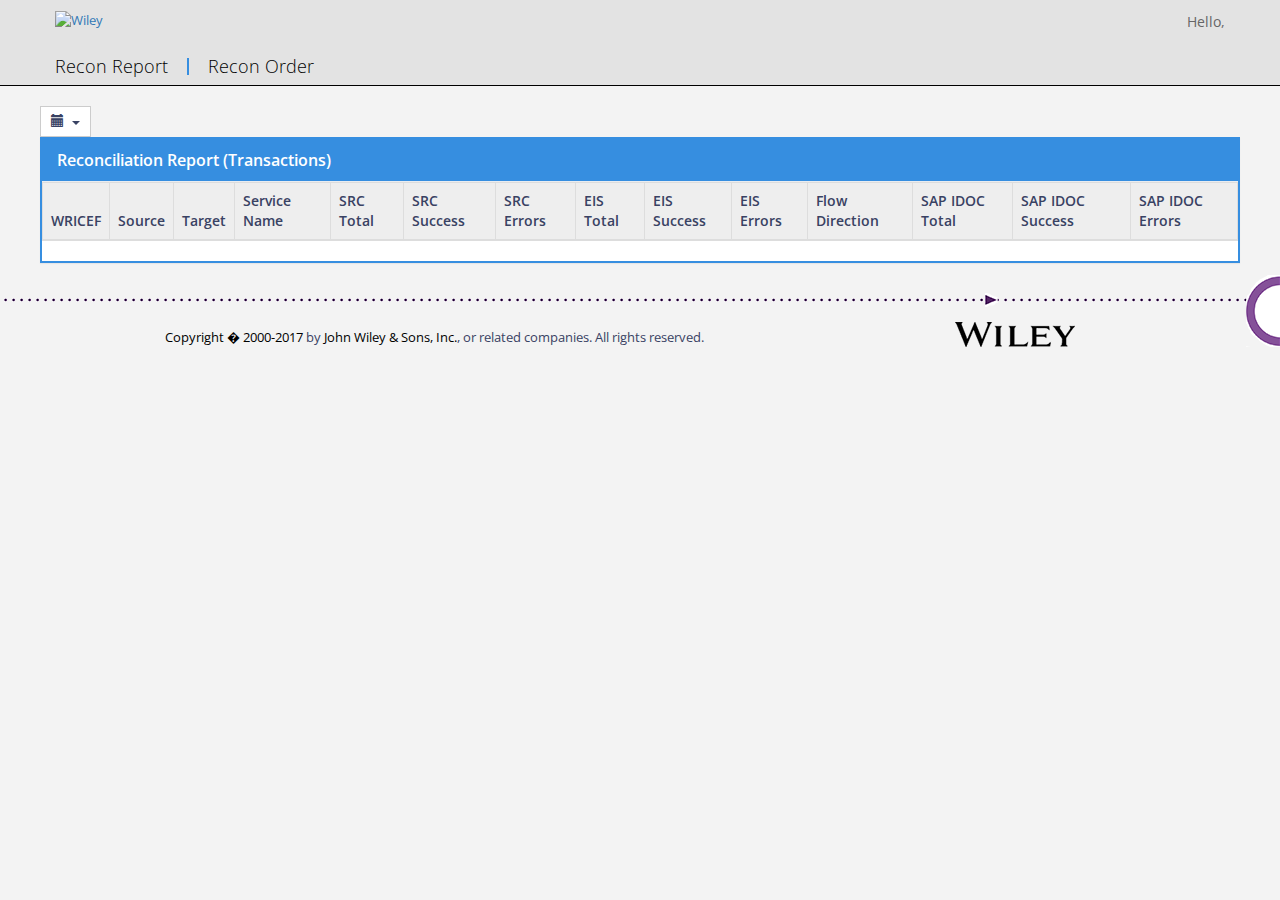
==== src/main/resources/public/index.html @ b25d6c12 "Test" ====
<!DOCTYPE html>
<html>

<head>
<meta http-equiv="Content-Type" content="text/html; charset=utf-8">
<title>Reconciliation Report</title>
<link rel="stylesheet" type="text/css"
	href="https://maxcdn.bootstrapcdn.com/bootstrap/3.3.7/css/bootstrap.min.css">
<link rel="stylesheet" type="text/css"
	href="https://cdn.datatables.net/1.10.13/css/dataTables.bootstrap4.min.css" />
<link rel="stylesheet" href="css/styles.css">
<link rel="stylesheet" href="css/style-finished.css">
<link rel="stylesheet" href="css/wiley.css">

<script
	src="https://ajax.googleapis.com/ajax/libs/jquery/3.1.1/jquery.min.js"></script>
<script src="https://code.jquery.com/ui/1.12.1/jquery-ui.js"></script>
<!--
        Might need to Uncomment it, when bootstrap plugins are being used -->
<script type="text/javascript"
	src="https://maxcdn.bootstrapcdn.com/bootstrap/3.3.7/js/bootstrap.min.js"></script>
<script type="text/javascript" charset="utf8"
	src="https://cdn.datatables.net/1.10.12/js/jquery.dataTables.min.js"></script>
<script type="text/javascript"
	src="https://cdn.datatables.net/1.10.13/js/dataTables.bootstrap4.min.js"></script>

<!-- Scripts to download table as excel -->
<script type="text/javascript" charset="utf8"
	src="https://cdn.datatables.net/buttons/1.2.4/js/dataTables.buttons.min.js"></script>
<script type="text/javascript"
	src="https://cdn.datatables.net/buttons/1.2.4/js/buttons.html5.js"></script>
<script type="text/javascript"
	src="https://cdnjs.cloudflare.com/ajax/libs/jszip/2.5.0/jszip.min.js"></script>
<!--  To show ellipsis on datatable when text content is beyond the cell -->
<script type="text/javascript"
	src="https://cdn.datatables.net/plug-ins/1.10.13/dataRender/ellipsis.js"></script>

<!-- DateRange Picker -->
	<script type="text/javascript" src="//cdn.jsdelivr.net/momentjs/latest/moment.min.js"></script>
	<script type="text/javascript" src="//cdn.jsdelivr.net/bootstrap.daterangepicker/2/daterangepicker.js"></script>
	<link rel="stylesheet" type="text/css" href="//cdn.jsdelivr.net/bootstrap.daterangepicker/2/daterangepicker.css" />
</head>
<body>

	<div id="header"></div>
	<div class="container svcContainer">
		<div class="row">
			<div id="reportrange" class="pull-left" style="background: #fff; cursor: pointer; padding: 5px 10px; border: 1px solid #ccc;">
				<i class="glyphicon glyphicon-calendar fa fa-calendar"></i>&nbsp;
				<span></span> <b class="caret"></b>
			</div>
		</div>
		<div class="row">
			<div class="panel svcPanel">
				<div class="panel-body svcPanel-body">

					<header id="serviceTableHeader"
						class="panel-heading svcPanel-heading">
						<strong>Reconciliation Report (Transactions)</strong>
					</header>

					<table id="serviceTable"
						class=" display table table-bordered table-striped  table-hover dataTable">
						<thead>
							<tr>
								<th>WRICEF</th>
								<th>Source</th>
								<th>Target</th>
								<th>Service Name</th>
								<th>SRC Total</th>
								<th>SRC Success</th>
								<th>SRC Errors</th>
								<th>EIS Total</th>
								<th>EIS Success</th>
								<th>EIS Errors</th>
								<th>Flow Direction</th>
								<th>SAP IDOC Total</th>
								<th>SAP IDOC Success</th>
								<th>SAP IDOC Errors</th>
							</tr>
							<tr id="filterrow" style="display: none;">
								<th></th>
								<th></th>
								<th></th>
								<th></th>
								<th></th>
								<th></th>
								<th></th>
								<th></th>
								<th></th>
								<th></th>
								<th></th>
								<th></th>
								<th></th>
								<th></th>
							</tr>
						</thead>
					</table>
				</div>
			</div>
		</div>
	</div>
	<div id="footer"></div>
	<a class="cd-top" href="#0">Top</a>
	<div class="modal">
		<!-- Place at bottom of page -->
	</div>
	<script type="text/javascript" charset="utf8" src="js/common.js"></script>
	<script type="text/javascript" charset="utf8" src="js/app.js"></script>
</body>
</html>
---- src/main/resources/public/css/styles.css ----
@import url('//fonts.googleapis.com/css?family=Open+Sans:300,400,400italic,600,600italic,700,700italic');

body {
    color: #394263;
    font-size: 13px;
    padding: 0px !important;
    margin: 0px !important;
    text-rendering: optimizeLegibility;
    background: rgba( 239,239,239,0.78 );
    font-family: "Open Sans", "Helvetica Neue", Helvetica, Arial, sans-serif;
}

:focus {
    outline: 0!important
}

b,
label,
strong {
    font-weight: 600
}

/**
CSS Styles for Scrolling the Page Up when it reaches bottom.
*/
.cd-top {
  display: inline-block;
  height: 40px;
  width: 40px;
  position: fixed;
  bottom: 40px;
  right: 10px;
  box-shadow: 0 0 10px rgba(0, 0, 0, 0.05);
  /* image replacement properties */
  overflow: hidden;
  text-indent: 100%;
  white-space: nowrap;
  background: rgba(0, 148, 153, 0.8) url(../img/cd-top-arrow.svg) no-repeat center 50%;
  visibility: hidden;
  opacity: 0;
  -webkit-transition: opacity .3s 0s, visibility 0s .3s;
  -moz-transition: opacity .3s 0s, visibility 0s .3s;
  transition: opacity .3s 0s, visibility 0s .3s;
}
.cd-top.cd-is-visible, .cd-top.cd-fade-out, .no-touch .cd-top:hover {
  -webkit-transition: opacity .3s 0s, visibility 0s 0s;
  -moz-transition: opacity .3s 0s, visibility 0s 0s;
  transition: opacity .3s 0s, visibility 0s 0s;
}
.cd-top.cd-is-visible {
  /* the button becomes visible */
  visibility: visible;
  opacity: 1;
}
.cd-top.cd-fade-out {
  /* if the user keeps scrolling down, the button is out of focus and becomes less visible */
  opacity: .5;
}
.no-touch .cd-top:hover {
  background-color: #009499;
  opacity: 1;
}
@media only screen and (min-width: 768px) {
  .cd-top {
    right: 20px;
    bottom: 20px;
  }
}
@media only screen and (min-width: 1024px) {
  .cd-top {
    height: 40px;
    width: 40px;
    right: 30px;
    bottom: 30px;
  }
}

/*
Don't show the default search filter of datatable
*/
.dataTables_filter{
  display: none;
}

#serviceTableHeader a.btn:HOVER{
  color:rgb(57, 66, 99);
}

.table thead>tr>th {
    font-size: 14px;
    font-weight: 600;
    background-color: rgb(238, 238, 238) ;
}


.panel-heading {
    border-bottom: 1px solid #eaedf1;
    background: #f9fafc;
    font-size: 16px;
    font-weight: 600;
    color:rgb(57, 66, 99);    
}

.panel-heading .svcBtn{
  position: relative;
  top:-6px;
  margin-right: 10px;
}

div.dataTables_wrapper div.dataTables_length select {
    /*width: 60px;*/
    width: auto;
    display: inline-block;
    border-radius: 3px;
    color:rgb(57, 66, 99);
    font-weight: 600;
    height: 34px;
}

.form-control {
    font-size: 13px;
    padding: 6px 8px;
    margin: 1px 0;
    color: #394263;
    border-color: #dbe1e8;
}

.form-control, .gallery a img, .gallery img, .gallery-image img, a[data-toggle=lightbox-image] img {
    max-width: 100%;
}

#wileyImg{
  margin-bottom: 20px;
}

#filterrow div.rounded {
  /*border: 1px solid #ccc;*/
  border-radius: 4px;
  padding: 2px;
}

#filterrow th{
  padding: 0px;
  border:none;
}

#filterrow input{
  border:  none;
  background: #FFF;
  font-weight: normal;
  padding-left: 6px;
  padding-right: 6px;
}

.svcPanel{
  border-radius: 0px;
  border: 2px solid #368ee0;
}
.svcPanel-body{
  padding: 0px;
  /*padding: 8px 15px 15px;*/
}



.pagination>li>a,
.pagination>li>span {
    color: #65a8e7;
    margin-left: 5px;
    margin-right: 5px;
    border: none!important;
    border-radius: 25px!important
}

.pagination>.active>a,
.pagination>.active>a:focus,
.pagination>.active>a:hover,
.pagination>.active>span,
.pagination>.active>span:focus,
.pagination>.active>span:hover {
    background-color: #65a8e7
}

.pager>li>a,
.pager>li>span {
    border-color: #eaedf1
}

.pager>li>a:hover,
.pagination>li>a:hover {
    background-color: #65a8e7;
    border-color: #65a8e7;
    color: #fff
}

.pagination .next i, .pagination .previous i{
  font-weight: bold;
}

.pagination>li>a, .pagination>li>span {
    padding: 5px 10px;
    font-size: 12px;
    line-height: 1.5;
}
/*
.dataTables_wrapper .row {
    margin: 0px;
}


.dataTables_wrapper>div {
    background-color: #fff;
    padding: 8px 0 5px;
    width: auto;
    border: 1px solid #eaedf1;
    border-top-width: 0;
}
*/
#serviceTable_length{
  width: auto;
  display: inline-block;
  border-radius: 3px;
  padding: 0px 6px;
  color: rgb(57, 66, 99);
  font-size: 12px;
  font-weight: 600;
  height: 22px;
}

#serviceTable_length:focus {
    border-color: #66afe9;
    box-shadow: inset 0 1px 1px rgba(0,0,0,.075), 0 0 8px rgba(102,175,233,.6);
}

#serviceTable_wrapper{
  background-color: #fff;
}

#serviceTable_wrapper div.row:last-child{
  /* background-color: #f9fafc; */
  background-color: #edf3f8;
  padding: 4px 0px 1px 0px;
  margin: 0px;
}

th.appliedFilter{
  font-style: italic;
  color:#1f76c7;
}


/**
styles for service-details.html
*/

#serviceDetails .form-control[disabled],#serviceDetails  .form-control[readonly],#serviceDetails  fieldset[disabled] .form-control{
  background-color: #fff;
}

#serviceDetails textarea {
  padding: 6px 12px;
  resize: none;
}
#serviceDetails span.form-control {
  border:none;
  box-shadow: none;
  background-color: inherit;
}

#serviceDetails div.svc-txtArea{
  padding: 6px 12px 12px 12px;
}
#serviceDetails legend{
  /*background-color: #d3e6f8;*/
  cursor: pointer;
  border-radius: 2px;
}

#serviceDetails legend[data-toggle="collapse"]:after
{
  font-family: 'Glyphicons Halflings';
  content: "\e259";
  float: right;
  color:rgb(57, 66, 99);
  padding-right: 6px;
}

#serviceDetails legend[data-toggle="collapse"].collapsed:after
{
  content: "\e258";
}

#flowDiagram{
  margin: 10px 0px 0px 8px;
}

.svcPanel-heading{
  background-color: #368ee0;
  color: white;
  border-radius:0px;
}

.svcBtn a{
  color:white;
}

.dataTables_scroll{
  margin-top: -9px;
}

.svcContainer{
	padding-left:0px;
	padding-right:0px;
}


/* Start by setting display:none to make this hidden.
   Then we position it in relation to the viewport window
   with position:fixed. Width, height, top and left speak
   for themselves. Background we set to 80% white with
   our animation centered, and no-repeating */
.modal {
    display:    none;
    position:   fixed;
    z-index:    1000;
    top:        0;
    left:       0;
    height:     100%;
    width:      100%;
    background: rgba( 255, 255, 255, .8 ) 
                url('../img/loading.gif') 
                50% 50% 
                no-repeat;
}
/* When the body has the loading class, we turn
   the scrollbar off with overflow:hidden */
body.loading {
    overflow: hidden;   
}
/* Anytime the body has the loading class, our
   modal element will be visible */
body.loading .modal {
    display: block;
}

/**
Hiding the fileupload and opening it on click of Browse button.
*/

#fileupload {
    border: 0;
    position: absolute;
    cursor: pointer;
    top: -2px;
    right: -2px; 
    filter: progid:DXImageTransform.Microsoft.Alpha(Opacity=0);
    opacity: 0;
    font-size: 1000px; 
}

input[type="file"] {
    align-items: baseline;
    color: inherit;
    text-align: start;
}

input[type="hidden"], input[type="image"], input[type="file"] {
    -webkit-appearance: initial;
    background-color: initial;
    padding: initial;
    border: initial;
}

td.dt-center { text-align: center; }
td.dt-right { text-align: right; }

td.error-cell, td.warning-cell{
    text-decoration:underline;
    color:#FFF;
    width: 100%;
    height: 100%;
}

td.error-cell
{
    background-color:#ff3a33;
}
td.warning-cell
{
    background-color:#ff9933;
}

td.error-cell > a, td.warning-cell > a{
    display: block;
    height: 100%;
    width: 100%;
    color:#FFFFFF;
}

/**
Styles for Information Dialog
 */
.ui-widget-header{
    border:none;
}
.ui-dialog , .ui-dialog .ui-dialog-titlebar{
    background-color: #368ee0;
    color:white;
}
.ui-dialog .ui-dialog-buttonpane{
    margin-top: 0px;
    background-color: #edf3f8;
}
.ui-dialog .ui-dialog-content{
    background-color: #ffffff;
    padding: 12px 8px 12px 12px;
    overflow:hidden;
}

#fileupload_wrapper span{
    background-color: #368ee0;
    padding: .5em;
    border-radius: 3px;
    color: #ffffff;
}

#fileupload_wrapper input{
    background-color: #ffffff;
}

.ui-button{
    padding: .5em 1em;
}
#formMsg span{
    font-size: 15px;
}

#formMsg span:first-of-type{
    font-size: 28px;
    margin-right: 8px;
}
#formMsg span.glyphicon-warning-sign{
    color: #EE7E58;
}
#formMsg span.glyphicon-ok-circle{
    color:#75BC7F;
}

a.btn.buttons-excel{
    display:none;
}

.no-close .ui-dialog-titlebar-close {
    display: none;
}
---- src/main/resources/public/css/style-finished.css ----
/* START NAV MENU */
nav {
   /* width: 1260px;
    height: 35px;*/
    height: 24px;
    font-size: 11px;
    font-family: Verdana, Arial, Helvetica, sans-serif;
    font-weight: bold;
    text-align: left;
    padding-left: 1em;
   /* text-shadow: 1px 2px 1px #FFFFFF;*/
  /* background-color: #1E0359
   background-color: #0431B4;*/
   background-color:#D3E7F7;
   padding-top: 0px;
	padding-bottom: 6px;
	top: 7px;
    
       
   
   /* border-radius: 8px;*/
}
 
 
nav ul {
  height: auto;
    padding: 8px 0px;
    margin: 0px;
}
 
nav li {
display: inline;
padding: 20px;  }
 /*Changes */
nav a {
 text-decoration: none;
   /* color: #E5E4E2;*/
   color:#000000;
  /*  padding: 8px 8px 8px 8px;*/
  
}
 
nav ul li a:hover { 
 /* background: #617F8A;
 background:#C1ECFA */
 background: #FFFFFF
}
 
nav li:hover ul {
  display: block;
  position: absolute;
  height:30px;
}
 
nav li:hover li {
  float: none;
  font-size: 11px;
 
}
 
nav li:hover a { 
 /* background: #FFFFFF;*/ 
  background:#0431B4
  height:30px; /* Height of lower-level nav items is shorter than main level */
}
 
nav li:hover li a:hover { 
  background: #000000; 
}
 
nav ul li ul li a {
    text-align:left; /* Top-level items are centered, but nested list items are left-aligned */
}
 
/* END NAV MENU */





/* =============================================================================
   Non-semantic helper classes
   Please define your styles before this section.
   ========================================================================== */

/* For image replacement */
.ir { display: block; text-indent: -999em; overflow: hidden; background-repeat: no-repeat; text-align: left; direction: ltr; }
.ir br { display: none; }

/* Hide for both screenreaders and browsers:
   css-discuss.incutio.com/wiki/Screenreader_Visibility */
.hidden { display: none; visibility: hidden; }

/* Hide only visually, but have it available for screenreaders: by Jon Neal.
  www.webaim.org/techniques/css/invisiblecontent/  &  j.mp/visuallyhidden */
.visuallyhidden { border: 0; clip: rect(0 0 0 0); height: 1px; margin: -1px; overflow: hidden; padding: 0; position: absolute; width: 1px; }

/* Extends the .visuallyhidden class to allow the element to be focusable when navigated to via the keyboard: drupal.org/node/897638 */
.visuallyhidden.focusable:active, .visuallyhidden.focusable:focus { clip: auto; height: auto; margin: 0; overflow: visible; position: static; width: auto; }

/* Hide visually and from screenreaders, but maintain layout */
.invisible { visibility: hidden; }

/* Contain floats: nicolasgallagher.com/micro-clearfix-hack/ */ 
.clearfix:before, .clearfix:after { content: ""; display: table; }
.clearfix:after { clear: both; }
.clearfix { zoom: 1; }



/* =============================================================================
   PLACEHOLDER Media Queries for Responsive Design.
   These override the primary ('mobile first') styles
   Modify as content requires.
   ========================================================================== */

@media only screen and (min-width: 480px) {
  /* Style adjustments for viewports 480px and over go here */

}

@media only screen and (min-width: 768px) {
  /* Style adjustments for viewports 768px and over go here */

}


/* =============================================================================
   Print styles.
   Inlined to avoid required HTTP connection: www.phpied.com/delay-loading-your-print-css/
   ========================================================================== */
 
@media print {
  * { background: transparent !important; color: black !important; text-shadow: none !important; filter:none !important; -ms-filter: none !important; } /* Black prints faster: sanbeiji.com/archives/953 */
  a, a:visited { color: #444 !important; text-decoration: underline; }
  a[href]:after { content: " (" attr(href) ")"; }
  abbr[title]:after { content: " (" attr(title) ")"; }
  .ir a:after, a[href^="javascript:"]:after, a[href^="#"]:after { content: ""; }  /* Don't show links for images, or javascript/internal links */
  pre, blockquote { border: 1px solid #999; page-break-inside: avoid; }
  thead { display: table-header-group; } /* css-discuss.incutio.com/wiki/Printing_Tables */
  tr, img { page-break-inside: avoid; }
  img { max-width: 100% !important; }
  @page { margin: 0.5cm; }
  p, h2, h3 { orphans: 3; widows: 3; }
  h2, h3{ page-break-after: avoid; }
}

tr#header
{
border-width : 0px; 
background-color: #D3E7F7;
font-weight:bold;
white-space: nowrap;

}

tr#even
{
border-width : 0px; 
background-color: #46C646;
/*background-color: #087830;*/
/*background-color: #6A92B3*/
background-color:#D3E7F7;
}

tr#odd
{
border-width : 0px; 
background-color: #E1E100;
/*background-color: #f0e68c;*/
/*background-color:#93B7D5;*/
background-color:#FFFFFF
}

td p#para
{
 text-align: center; text-indent: 0px; padding: 0px 0px 0px 0px; margin: 0px 0px 0px 0px;
}

td p#techpara
{
text-align: justify; text-indent: 0px; padding: 0px 0px 0px 0px; margin: 0px 0px 0px 0px;
}

td span#techspan
{
  font-size: 10pt; font-family: 'Arial', 'Helvetica', sans-serif; font-style: normal; font-weight: normal; color: #FFFFFF; background-color: transparent; text-decoration: none;
}

td p#paraleft
{
text-align: left; text-indent: 0px; padding: 0px 0px 0px 0px; margin: 0px 0px 0px 0px;
}

td p span#span
{
font-size: 10pt; font-family: 'Arial', 'Helvetica', sans-serif; font-style: normal; font-weight: normal; color: #000000; background-color: transparent; text-decoration: none;
}

td p span#spanactive
{
font-size: 10pt; font-family: 'Arial', 'Helvetica', sans-serif; font-style: normal; font-weight: normal; color: #FF0000; background-color: transparent; text-decoration: none;
}

td p span#spaninactive
{
font-size: 10pt; font-family: 'Arial', 'Helvetica', sans-serif; font-style: normal; font-weight: normal; color: #5600AF; background-color: transparent; text-decoration: none;
}
.banner {
	/*position: absolute;
	height: 75px;*/
	height: .75em;
	background: url(../img/bg-banner.gif) repeat-x;
	text-align: center;
	width: 100%;
	display: block;
	padding-top: 0px;
	padding-bottom: 0px;
	top: 0px;
}
---- src/main/resources/public/css/wiley.css ----
#page {
    padding-top: 10px;
    width: auto;
    margin: 0;
    position: relative;
    background: #e3e3e3;
}

#topnav {
    border-bottom: 1px solid #000;
    position: relative;
    margin-bottom: 20px;
}

.topnav-inner-wrap {
    max-width: 1170px;
    margin: 0 auto;
    position: relative;
}

#topnav #wordmark {
    float: left;
}

#links-utility {
    width: inherit;
    margin-top: 0;
    margin-bottom: 10px;
    overflow: hidden;
}

.topnav-links {
    float: right;
    margin-top: 0;
    font-size: 14px;
}

.topnav-links li {
    list-style-type: none;
    float: left;
    position: relative;
    color: #666;
    padding-top: 2px;
}

.topnav-links__list-country {
    margin-left: 7px;
}

.topnav-links__list-country a {
    padding-left: 5px;
}

.topnav-links__list-account {
    margin-left: 30px;
}

.topnav-links__list-cart {
    margin-left: 44px;
    margin-right: 24px;
}

.topnav-links li a,
.topnav-links li a:hover {
    line-height: 28px;
    color: #888;
}

.topnav-links__account,
.topnav-links__cart {
    padding-right: 10px;
    position: relative;
}

#links-site {
    clear: both;
    padding-top: 6px;
    padding-bottom: 10px;
    width: 970px;
    overflow: hidden;
    /*margin-top: 10px;*/
}

#links-site ul {
    list-style-type: none;
    margin: 0;
    padding: 0;
    float: left;
    clear: both;
}

#links-site ul li {
    float: left;
    font-family: "Open Sans", sans-serif;
    font-size: 18px;
    margin: 0;
    padding: 0;
    font-weight: 300;
}

#links-site ul li:first-child a {
    border-left: 0;
    margin-left: 0;
    padding-left: 0;
}

#links-site ul li a {
    border-left: 2px solid #368ee0;
    line-height: 17px;
}

#links-site ul li a,
#links-site ul li a:visited {
    display: block;
    text-decoration: none;
    color: #000;
    padding-left: 19px;
    margin-left: 19px;
    border-left: 2px solid #368ee0;
}

#links-site ul li a:hover {
    text-decoration: underline;
    color: #368ee0;
}

#links-site ul li:first-child a {
    padding-left: 0;
}

#footer {
    text-transform: uppercase;
    margin-top: 20px;
    background: url('../img/wiley-footer-dots-transp.png') repeat-x;
    background-position: bottom;
    position: relative;
    min-width: 980px;
    border-top: 2px solid #d22938;
}

#footer h2 {
    font-size: 11px;
    font-weight: 700;
}

#footer ul {
    padding-left: 0;
    margin-right: 13px;
}

#footer ul li {
    list-style-type: none;
    margin-bottom: 10px;
    font-size: 11px;
}

.topnav a,
#footer a {
    color: #000;
}

.footer__inner-wrap {
    width: 970px;
    margin: 0 auto;
    padding: 0 10px;
    overflow: hidden;
    position: relative;
}

.footer-links {
    float: left;
}

.footer-links ul {
    margin-left: 0;
}

.footer__col1 ul {
    width: 300px;
}

.footer__col1 li {
    width: 50%;
    float: left;
}

.footer__col2 {
    margin-right: 40px;
    margin-left: -10px;
}

.footer__col3 {
    margin-right: 40px;
    margin-left: -10px;
}

.footer__copyright {
    clear: both;
    float: left;
    text-transform: none;
    font-size: 13px;
}

.footer__copyright a {
    color: #000;
}

.footer__copyright,
.footer__logo {
    margin-top: 45px;
}

.footer__logo {
    background-image: url('../img/wiley-wordmark.png');
    width: 120px;
    height: 25px;
    margin-right: 50px;
    position: absolute;
    right: 0;
    bottom: 0;
}

.footer__bg-image-side {
    background: url('../img/wiley-footer-semi-circle-transp.png') no-repeat;
    position: absolute;
    right: 0;
    width: 295px;
    height: 90px;
    bottom: -18px;
}

#footer {
    border-top: 0;
    margin-top: 0;
}
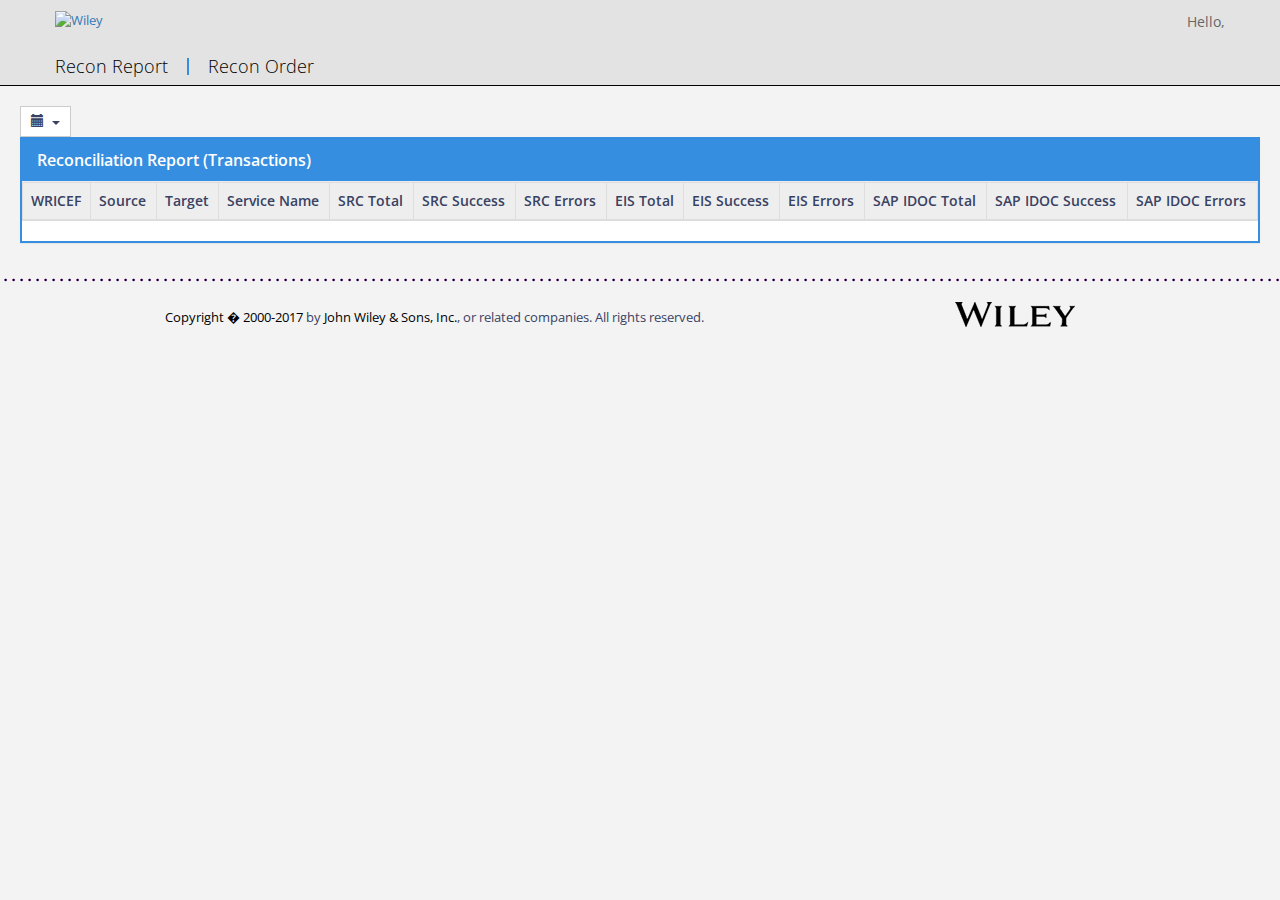
==== commit 0589ec5f: "update" ====
--- a/src/main/resources/public/index.html
+++ b/src/main/resources/public/index.html
@@ -9,7 +9,7 @@
 <link rel="stylesheet" type="text/css"
 	href="https://cdn.datatables.net/1.10.13/css/dataTables.bootstrap4.min.css" />
 <link rel="stylesheet" href="css/styles.css">
-<link rel="stylesheet" href="css/style-finished.css">
+<link rel="stylesheet" href="css/default-styles.css">
 <link rel="stylesheet" href="css/wiley.css">
 
 <script
@@ -43,7 +43,8 @@
 <body>
 
 	<div id="header"></div>
-	<div class="container svcContainer">
+	<div class="container-fluid">
+	<div class="svcContainer">
 		<div class="row">
 			<div id="reportrange" class="pull-left" style="background: #fff; cursor: pointer; padding: 5px 10px; border: 1px solid #ccc;">
 				<i class="glyphicon glyphicon-calendar fa fa-calendar"></i>&nbsp;
@@ -73,7 +74,7 @@
 								<th>EIS Total</th>
 								<th>EIS Success</th>
 								<th>EIS Errors</th>
-								<th>Flow Direction</th>
+								<!--<th>Flow Direction</th>-->
 								<th>SAP IDOC Total</th>
 								<th>SAP IDOC Success</th>
 								<th>SAP IDOC Errors</th>
@@ -89,7 +90,7 @@
 								<th></th>
 								<th></th>
 								<th></th>
-								<th></th>
+								<!--<th></th>-->
 								<th></th>
 								<th></th>
 								<th></th>
@@ -98,6 +99,7 @@
 					</table>
 				</div>
 			</div>
+		</div>
 		</div>
 	</div>
 	<div id="footer"></div>
--- a/src/main/resources/public/css/styles.css
+++ b/src/main/resources/public/css/styles.css
@@ -308,11 +308,14 @@
   margin-top: -9px;
 }
 
+/*.svcContainer{*/
+	/*padding-left:0px;*/
+	/*padding-right:0px;*/
+/*}*/
 .svcContainer{
-	padding-left:0px;
-	padding-right:0px;
-}
-
+    padding-left:20px;
+    padding-right:20px;
+}
 
 /* Start by setting display:none to make this hidden.
    Then we position it in relation to the viewport window
@@ -388,6 +391,8 @@
 td.warning-cell
 {
     background-color:#ff9933;
+    text-decoration:none;
+    /*font-weight: 700;*/
 }
 
 td.error-cell > a, td.warning-cell > a{
--- a/src/main/resources/public/css/default-styles.css
+++ b/src/main/resources/public/css/default-styles.css
@@ -0,0 +1,221 @@
+
+/* START NAV MENU */
+nav {
+   /* width: 1260px;
+    height: 35px;*/
+    height: 24px;
+    font-size: 11px;
+    font-family: Verdana, Arial, Helvetica, sans-serif;
+    font-weight: bold;
+    text-align: left;
+    padding-left: 1em;
+   /* text-shadow: 1px 2px 1px #FFFFFF;*/
+  /* background-color: #1E0359
+   background-color: #0431B4;*/
+   background-color:#D3E7F7;
+   padding-top: 0px;
+	padding-bottom: 6px;
+	top: 7px;
+    
+       
+   
+   /* border-radius: 8px;*/
+}
+ 
+ 
+nav ul {
+  height: auto;
+    padding: 8px 0px;
+    margin: 0px;
+}
+ 
+nav li {
+display: inline;
+padding: 20px;  }
+ /*Changes */
+nav a {
+ text-decoration: none;
+   /* color: #E5E4E2;*/
+   color:#000000;
+  /*  padding: 8px 8px 8px 8px;*/
+  
+}
+ 
+nav ul li a:hover { 
+ /* background: #617F8A;
+ background:#C1ECFA */
+ background: #FFFFFF
+}
+ 
+nav li:hover ul {
+  display: block;
+  position: absolute;
+  height:30px;
+}
+ 
+nav li:hover li {
+  float: none;
+  font-size: 11px;
+ 
+}
+ 
+nav li:hover a { 
+ /* background: #FFFFFF;*/ 
+  background:#0431B4;
+  height:30px; /* Height of lower-level nav items is shorter than main level */
+}
+ 
+nav li:hover li a:hover { 
+  background: #000000; 
+}
+ 
+nav ul li ul li a {
+    text-align:left; /* Top-level items are centered, but nested list items are left-aligned */
+}
+ 
+/* END NAV MENU */
+
+
+
+
+
+/* =============================================================================
+   Non-semantic helper classes
+   Please define your styles before this section.
+   ========================================================================== */
+
+/* For image replacement */
+.ir { display: block; text-indent: -999em; overflow: hidden; background-repeat: no-repeat; text-align: left; direction: ltr; }
+.ir br { display: none; }
+
+/* Hide for both screenreaders and browsers:
+   css-discuss.incutio.com/wiki/Screenreader_Visibility */
+.hidden { display: none; visibility: hidden; }
+
+/* Hide only visually, but have it available for screenreaders: by Jon Neal.
+  www.webaim.org/techniques/css/invisiblecontent/  &  j.mp/visuallyhidden */
+.visuallyhidden { border: 0; clip: rect(0 0 0 0); height: 1px; margin: -1px; overflow: hidden; padding: 0; position: absolute; width: 1px; }
+
+/* Extends the .visuallyhidden class to allow the element to be focusable when navigated to via the keyboard: drupal.org/node/897638 */
+.visuallyhidden.focusable:active, .visuallyhidden.focusable:focus { clip: auto; height: auto; margin: 0; overflow: visible; position: static; width: auto; }
+
+/* Hide visually and from screenreaders, but maintain layout */
+.invisible { visibility: hidden; }
+
+/* Contain floats: nicolasgallagher.com/micro-clearfix-hack/ */ 
+.clearfix:before, .clearfix:after { content: ""; display: table; }
+.clearfix:after { clear: both; }
+.clearfix { zoom: 1; }
+
+
+
+/* =============================================================================
+   PLACEHOLDER Media Queries for Responsive Design.
+   These override the primary ('mobile first') styles
+   Modify as content requires.
+   ========================================================================== */
+
+@media only screen and (min-width: 480px) {
+  /* Style adjustments for viewports 480px and over go here */
+
+}
+
+@media only screen and (min-width: 768px) {
+  /* Style adjustments for viewports 768px and over go here */
+
+}
+
+
+/* =============================================================================
+   Print styles.
+   Inlined to avoid required HTTP connection: www.phpied.com/delay-loading-your-print-css/
+   ========================================================================== */
+ 
+@media print {
+  * { background: transparent !important; color: black !important; text-shadow: none !important; filter:none !important; -ms-filter: none !important; } /* Black prints faster: sanbeiji.com/archives/953 */
+  a, a:visited { color: #444 !important; text-decoration: underline; }
+  a[href]:after { content: " (" attr(href) ")"; }
+  abbr[title]:after { content: " (" attr(title) ")"; }
+  .ir a:after, a[href^="javascript:"]:after, a[href^="#"]:after { content: ""; }  /* Don't show links for images, or javascript/internal links */
+  pre, blockquote { border: 1px solid #999; page-break-inside: avoid; }
+  thead { display: table-header-group; } /* css-discuss.incutio.com/wiki/Printing_Tables */
+  tr, img { page-break-inside: avoid; }
+  img { max-width: 100% !important; }
+  @page { margin: 0.5cm; }
+  p, h2, h3 { orphans: 3; widows: 3; }
+  h2, h3{ page-break-after: avoid; }
+}
+
+tr#header
+{
+border-width : 0px; 
+background-color: #D3E7F7;
+font-weight:bold;
+white-space: nowrap;
+
+}
+
+tr#even
+{
+border-width : 0px; 
+background-color: #46C646;
+/*background-color: #087830;*/
+/*background-color: #6A92B3*/
+background-color:#D3E7F7;
+}
+
+tr#odd
+{
+border-width : 0px; 
+background-color: #E1E100;
+/*background-color: #f0e68c;*/
+/*background-color:#93B7D5;*/
+background-color:#FFFFFF
+}
+
+td p#para
+{
+ text-align: center; text-indent: 0px; padding: 0px 0px 0px 0px; margin: 0px 0px 0px 0px;
+}
+
+td p#techpara
+{
+text-align: justify; text-indent: 0px; padding: 0px 0px 0px 0px; margin: 0px 0px 0px 0px;
+}
+
+td span#techspan
+{
+  font-size: 10pt; font-family: 'Arial', 'Helvetica', sans-serif; font-style: normal; font-weight: normal; color: #FFFFFF; background-color: transparent; text-decoration: none;
+}
+
+td p#paraleft
+{
+text-align: left; text-indent: 0px; padding: 0px 0px 0px 0px; margin: 0px 0px 0px 0px;
+}
+
+td p span#span
+{
+font-size: 10pt; font-family: 'Arial', 'Helvetica', sans-serif; font-style: normal; font-weight: normal; color: #000000; background-color: transparent; text-decoration: none;
+}
+
+td p span#spanactive
+{
+font-size: 10pt; font-family: 'Arial', 'Helvetica', sans-serif; font-style: normal; font-weight: normal; color: #FF0000; background-color: transparent; text-decoration: none;
+}
+
+td p span#spaninactive
+{
+font-size: 10pt; font-family: 'Arial', 'Helvetica', sans-serif; font-style: normal; font-weight: normal; color: #5600AF; background-color: transparent; text-decoration: none;
+}
+.banner {
+	/*position: absolute;
+	height: 75px;*/
+	height: .75em;
+	background: url(../img/bg-banner.gif) repeat-x;
+	text-align: center;
+	width: 100%;
+	display: block;
+	padding-top: 0px;
+	padding-bottom: 0px;
+	top: 0px;
+}
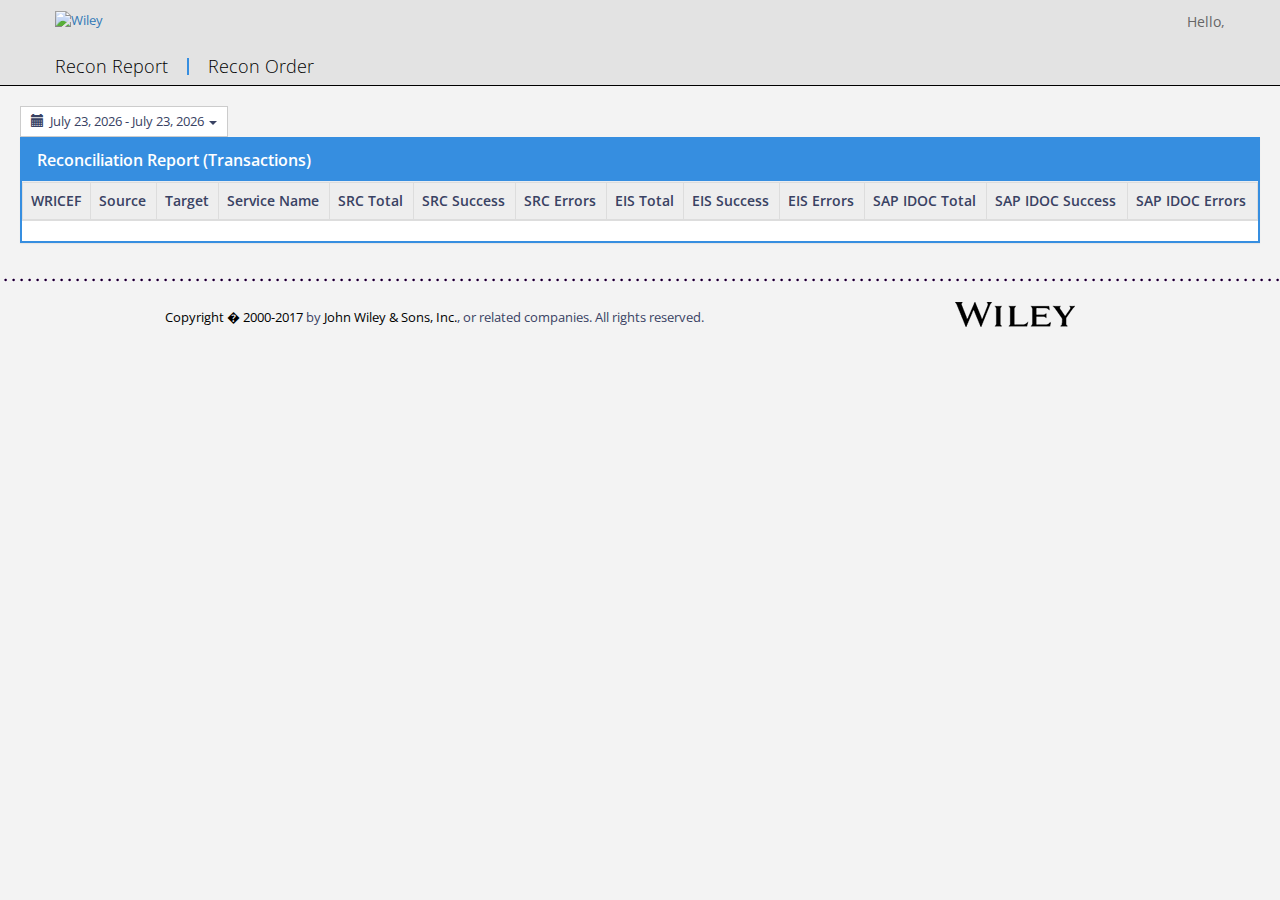
==== commit 96575943: "Update" ====
--- a/src/main/resources/public/index.html
+++ b/src/main/resources/public/index.html
@@ -2,48 +2,49 @@
 <html>
 
 <head>
-<meta http-equiv="Content-Type" content="text/html; charset=utf-8">
-<title>Reconciliation Report</title>
-<link rel="stylesheet" type="text/css"
-	href="https://maxcdn.bootstrapcdn.com/bootstrap/3.3.7/css/bootstrap.min.css">
-<link rel="stylesheet" type="text/css"
-	href="https://cdn.datatables.net/1.10.13/css/dataTables.bootstrap4.min.css" />
-<link rel="stylesheet" href="css/styles.css">
-<link rel="stylesheet" href="css/default-styles.css">
-<link rel="stylesheet" href="css/wiley.css">
+	<meta http-equiv="Content-Type" content="text/html; charset=utf-8">
+	<meta http-equiv="Cache-Control" content="no-cache, no-store, must-revalidate" />
+	<meta http-equiv="Pragma" content="no-cache" />
+	<meta http-equiv="Expires" content="0" />
+	<title>Reconciliation Report</title>
+	<link rel="stylesheet" type="text/css" href="css/lib/bootstrap.min.css">
+	<link rel="stylesheet" type="text/css"
+		  href="https://cdn.datatables.net/1.10.13/css/dataTables.bootstrap4.min.css" />
 
-<script
-	src="https://ajax.googleapis.com/ajax/libs/jquery/3.1.1/jquery.min.js"></script>
-<script src="https://code.jquery.com/ui/1.12.1/jquery-ui.js"></script>
-<!--
-        Might need to Uncomment it, when bootstrap plugins are being used -->
-<script type="text/javascript"
-	src="https://maxcdn.bootstrapcdn.com/bootstrap/3.3.7/js/bootstrap.min.js"></script>
-<script type="text/javascript" charset="utf8"
-	src="https://cdn.datatables.net/1.10.12/js/jquery.dataTables.min.js"></script>
-<script type="text/javascript"
-	src="https://cdn.datatables.net/1.10.13/js/dataTables.bootstrap4.min.js"></script>
+	<script src="https://ajax.googleapis.com/ajax/libs/jquery/3.1.1/jquery.min.js"></script>
+	<script src="jquery-ui-1.12.1.custom/jquery-ui.js"></script>
+	<!--
+            Might need to Uncomment it, when bootstrap plugins are being used -->
+	<script type="text/javascript" src="js/lib/bootstrap.min.js"></script>
+	<script type="text/javascript" charset="utf8"
+			src="https://cdn.datatables.net/1.10.12/js/jquery.dataTables.min.js"></script>
+	<script type="text/javascript"
+			src="https://cdn.datatables.net/1.10.13/js/dataTables.bootstrap4.min.js"></script>
 
-<!-- Scripts to download table as excel -->
-<script type="text/javascript" charset="utf8"
-	src="https://cdn.datatables.net/buttons/1.2.4/js/dataTables.buttons.min.js"></script>
-<script type="text/javascript"
-	src="https://cdn.datatables.net/buttons/1.2.4/js/buttons.html5.js"></script>
-<script type="text/javascript"
-	src="https://cdnjs.cloudflare.com/ajax/libs/jszip/2.5.0/jszip.min.js"></script>
-<!--  To show ellipsis on datatable when text content is beyond the cell -->
-<script type="text/javascript"
-	src="https://cdn.datatables.net/plug-ins/1.10.13/dataRender/ellipsis.js"></script>
+	<!-- Scripts to download table as excel -->
+	<script type="text/javascript" charset="utf8"
+			src="https://cdn.datatables.net/buttons/1.2.4/js/dataTables.buttons.min.js"></script>
+	<script type="text/javascript"
+			src="https://cdn.datatables.net/buttons/1.2.4/js/buttons.html5.js"></script>
+	<script type="text/javascript"
+			src="https://cdnjs.cloudflare.com/ajax/libs/jszip/2.5.0/jszip.min.js"></script>
+	<!--  To show ellipsis on datatable when text content is beyond the cell -->
+	<script type="text/javascript"
+			src="https://cdn.datatables.net/plug-ins/1.10.13/dataRender/ellipsis.js"></script>
 
-<!-- DateRange Picker -->
-	<script type="text/javascript" src="//cdn.jsdelivr.net/momentjs/latest/moment.min.js"></script>
-	<script type="text/javascript" src="//cdn.jsdelivr.net/bootstrap.daterangepicker/2/daterangepicker.js"></script>
-	<link rel="stylesheet" type="text/css" href="//cdn.jsdelivr.net/bootstrap.daterangepicker/2/daterangepicker.css" />
+	<!-- DateRange Picker -->
+	<script type="text/javascript" src="js/lib/moment.min.js"></script>
+	<script type="text/javascript" src="js/lib/daterangepicker.js"></script>
+	<link rel="stylesheet" type="text/css" href="css/lib/daterangepicker.css" />
+
+	<link rel="stylesheet" href="jquery-ui-1.12.1.custom/jquery-ui.css">
+	<link rel="stylesheet" href="css/styles.css">
+	<link rel="stylesheet" href="css/default-styles.css">
 </head>
 <body>
 
-	<div id="header"></div>
-	<div class="container-fluid">
+<div id="header"></div>
+<div class="container-fluid">
 	<div class="svcContainer">
 		<div class="row">
 			<div id="reportrange" class="pull-left" style="background: #fff; cursor: pointer; padding: 5px 10px; border: 1px solid #ccc;">
@@ -56,58 +57,69 @@
 				<div class="panel-body svcPanel-body">
 
 					<header id="serviceTableHeader"
-						class="panel-heading svcPanel-heading">
+							class="panel-heading svcPanel-heading">
 						<strong>Reconciliation Report (Transactions)</strong>
 					</header>
 
 					<table id="serviceTable"
-						class=" display table table-bordered table-striped  table-hover dataTable">
+						   class=" display table table-bordered table-striped  table-hover dataTable">
 						<thead>
-							<tr>
-								<th>WRICEF</th>
-								<th>Source</th>
-								<th>Target</th>
-								<th>Service Name</th>
-								<th>SRC Total</th>
-								<th>SRC Success</th>
-								<th>SRC Errors</th>
-								<th>EIS Total</th>
-								<th>EIS Success</th>
-								<th>EIS Errors</th>
-								<!--<th>Flow Direction</th>-->
-								<th>SAP IDOC Total</th>
-								<th>SAP IDOC Success</th>
-								<th>SAP IDOC Errors</th>
-							</tr>
-							<tr id="filterrow" style="display: none;">
-								<th></th>
-								<th></th>
-								<th></th>
-								<th></th>
-								<th></th>
-								<th></th>
-								<th></th>
-								<th></th>
-								<th></th>
-								<th></th>
-								<!--<th></th>-->
-								<th></th>
-								<th></th>
-								<th></th>
-							</tr>
+						<tr>
+							<th>WRICEF</th>
+							<th>Source</th>
+							<th>Target</th>
+							<th>Service Name</th>
+							<th>SRC Total</th>
+							<th>SRC Success</th>
+							<th>SRC Errors</th>
+							<th>EIS Total</th>
+							<th>EIS Success</th>
+							<th>EIS Errors</th>
+							<!--<th>Flow Direction</th>-->
+							<th>SAP IDOC Total</th>
+							<th>SAP IDOC Success</th>
+							<th>SAP IDOC Errors</th>
+						</tr>
+						<tr id="filterrow" style="display: none;">
+							<th></th>
+							<th></th>
+							<th></th>
+							<th></th>
+							<th></th>
+							<th></th>
+							<th></th>
+							<th></th>
+							<th></th>
+							<th></th>
+							<!--<th></th>-->
+							<th></th>
+							<th></th>
+							<th></th>
+						</tr>
 						</thead>
 					</table>
 				</div>
 			</div>
 		</div>
-		</div>
 	</div>
-	<div id="footer"></div>
-	<a class="cd-top" href="#0">Top</a>
-	<div class="modal">
-		<!-- Place at bottom of page -->
+</div>
+
+<div id="dialog2" style="display: none;">
+	<div class="form-inline">
+		<span>The file about to download contains filtered(if applied) records. Remove any applied filters to download complete set of records.</span>
 	</div>
-	<script type="text/javascript" charset="utf8" src="js/common.js"></script>
-	<script type="text/javascript" charset="utf8" src="js/app.js"></script>
+</div>
+<div id="dialog3" style="display: none;">
+	<div class="form-inline">
+		<span>File download is not supported in Safari. Please use either Chrome or Internet Explorer.</span>
+	</div>
+</div>
+<div id="footer"></div>
+<a class="cd-top" href="#header">Top</a>
+<div class="modal">
+	<!-- Place at bottom of page -->
+</div>
+<script type="text/javascript" charset="utf8" src="js/common.js"></script>
+<script type="text/javascript" charset="utf8" src="js/app.js"></script>
 </body>
 </html>
--- a/src/main/resources/public/css/lib/daterangepicker.css
+++ b/src/main/resources/public/css/lib/daterangepicker.css
@@ -0,0 +1,269 @@
+.daterangepicker {
+  position: absolute;
+  color: inherit;
+  background-color: #fff;
+  border-radius: 4px;
+  width: 278px;
+  padding: 4px;
+  margin-top: 1px;
+  top: 100px;
+  left: 20px;
+  /* Calendars */ }
+  .daterangepicker:before, .daterangepicker:after {
+    position: absolute;
+    display: inline-block;
+    border-bottom-color: rgba(0, 0, 0, 0.2);
+    content: ''; }
+  .daterangepicker:before {
+    top: -7px;
+    border-right: 7px solid transparent;
+    border-left: 7px solid transparent;
+    border-bottom: 7px solid #ccc; }
+  .daterangepicker:after {
+    top: -6px;
+    border-right: 6px solid transparent;
+    border-bottom: 6px solid #fff;
+    border-left: 6px solid transparent; }
+  .daterangepicker.opensleft:before {
+    right: 9px; }
+  .daterangepicker.opensleft:after {
+    right: 10px; }
+  .daterangepicker.openscenter:before {
+    left: 0;
+    right: 0;
+    width: 0;
+    margin-left: auto;
+    margin-right: auto; }
+  .daterangepicker.openscenter:after {
+    left: 0;
+    right: 0;
+    width: 0;
+    margin-left: auto;
+    margin-right: auto; }
+  .daterangepicker.opensright:before {
+    left: 9px; }
+  .daterangepicker.opensright:after {
+    left: 10px; }
+  .daterangepicker.dropup {
+    margin-top: -5px; }
+    .daterangepicker.dropup:before {
+      top: initial;
+      bottom: -7px;
+      border-bottom: initial;
+      border-top: 7px solid #ccc; }
+    .daterangepicker.dropup:after {
+      top: initial;
+      bottom: -6px;
+      border-bottom: initial;
+      border-top: 6px solid #fff; }
+  .daterangepicker.dropdown-menu {
+    max-width: none;
+    z-index: 3001; }
+  .daterangepicker.single .ranges, .daterangepicker.single .calendar {
+    float: none; }
+  .daterangepicker.show-calendar .calendar {
+    display: block; }
+  .daterangepicker .calendar {
+    display: none;
+    max-width: 270px;
+    margin: 4px; }
+    .daterangepicker .calendar.single .calendar-table {
+      border: none; }
+    .daterangepicker .calendar th, .daterangepicker .calendar td {
+      white-space: nowrap;
+      text-align: center;
+      min-width: 32px; }
+  .daterangepicker .calendar-table {
+    border: 1px solid #fff;
+    padding: 4px;
+    border-radius: 4px;
+    background-color: #fff; }
+  .daterangepicker table {
+    width: 100%;
+    margin: 0; }
+  .daterangepicker td, .daterangepicker th {
+    text-align: center;
+    width: 20px;
+    height: 20px;
+    border-radius: 4px;
+    border: 1px solid transparent;
+    white-space: nowrap;
+    cursor: pointer; }
+    .daterangepicker td.available:hover, .daterangepicker th.available:hover {
+      background-color: #eee;
+      border-color: transparent;
+      color: inherit; }
+    .daterangepicker td.week, .daterangepicker th.week {
+      font-size: 80%;
+      color: #ccc; }
+  .daterangepicker td.off, .daterangepicker td.off.in-range, .daterangepicker td.off.start-date, .daterangepicker td.off.end-date {
+    background-color: #fff;
+    border-color: transparent;
+    color: #999; }
+  .daterangepicker td.in-range {
+    background-color: #ebf4f8;
+    border-color: transparent;
+    color: #000;
+    border-radius: 0; }
+  .daterangepicker td.start-date {
+    border-radius: 4px 0 0 4px; }
+  .daterangepicker td.end-date {
+    border-radius: 0 4px 4px 0; }
+  .daterangepicker td.start-date.end-date {
+    border-radius: 4px; }
+  .daterangepicker td.active, .daterangepicker td.active:hover {
+    background-color: #357ebd;
+    border-color: transparent;
+    color: #fff; }
+  .daterangepicker th.month {
+    width: auto; }
+  .daterangepicker td.disabled, .daterangepicker option.disabled {
+    color: #999;
+    cursor: not-allowed;
+    text-decoration: line-through; }
+  .daterangepicker select.monthselect, .daterangepicker select.yearselect {
+    font-size: 12px;
+    padding: 1px;
+    height: auto;
+    margin: 0;
+    cursor: default; }
+  .daterangepicker select.monthselect {
+    margin-right: 2%;
+    width: 56%; }
+  .daterangepicker select.yearselect {
+    width: 40%; }
+  .daterangepicker select.hourselect, .daterangepicker select.minuteselect, .daterangepicker select.secondselect, .daterangepicker select.ampmselect {
+    width: 50px;
+    margin-bottom: 0; }
+  .daterangepicker .input-mini {
+    border: 1px solid #ccc;
+    border-radius: 4px;
+    color: #555;
+    height: 30px;
+    line-height: 30px;
+    display: block;
+    vertical-align: middle;
+    margin: 0 0 5px 0;
+    padding: 0 6px 0 28px;
+    width: 100%; }
+    .daterangepicker .input-mini.active {
+      border: 1px solid #08c;
+      border-radius: 4px; }
+  .daterangepicker .daterangepicker_input {
+    position: relative; }
+    .daterangepicker .daterangepicker_input i {
+      position: absolute;
+      left: 8px;
+      top: 8px; }
+  .daterangepicker.rtl .input-mini {
+    padding-right: 28px;
+    padding-left: 6px; }
+  .daterangepicker.rtl .daterangepicker_input i {
+    left: auto;
+    right: 8px; }
+  .daterangepicker .calendar-time {
+    text-align: center;
+    margin: 5px auto;
+    line-height: 30px;
+    position: relative;
+    padding-left: 28px; }
+    .daterangepicker .calendar-time select.disabled {
+      color: #ccc;
+      cursor: not-allowed; }
+
+.ranges {
+  font-size: 11px;
+  float: none;
+  margin: 4px;
+  text-align: left; }
+  .ranges ul {
+    list-style: none;
+    margin: 0 auto;
+    padding: 0;
+    width: 100%; }
+  .ranges li {
+    font-size: 13px;
+    background-color: #f5f5f5;
+    border: 1px solid #f5f5f5;
+    border-radius: 4px;
+    color: #08c;
+    padding: 3px 12px;
+    margin-bottom: 8px;
+    cursor: pointer; }
+    .ranges li:hover {
+      background-color: #08c;
+      border: 1px solid #08c;
+      color: #fff; }
+    .ranges li.active {
+      background-color: #08c;
+      border: 1px solid #08c;
+      color: #fff; }
+
+/*  Larger Screen Styling */
+@media (min-width: 564px) {
+  .daterangepicker {
+    width: auto; }
+    .daterangepicker .ranges ul {
+      width: 160px; }
+    .daterangepicker.single .ranges ul {
+      width: 100%; }
+    .daterangepicker.single .calendar.left {
+      clear: none; }
+    .daterangepicker.single.ltr .ranges, .daterangepicker.single.ltr .calendar {
+      float: left; }
+    .daterangepicker.single.rtl .ranges, .daterangepicker.single.rtl .calendar {
+      float: right; }
+    .daterangepicker.ltr {
+      direction: ltr;
+      text-align: left; }
+      .daterangepicker.ltr .calendar.left {
+        clear: left;
+        margin-right: 0; }
+        .daterangepicker.ltr .calendar.left .calendar-table {
+          border-right: none;
+          border-top-right-radius: 0;
+          border-bottom-right-radius: 0; }
+      .daterangepicker.ltr .calendar.right {
+        margin-left: 0; }
+        .daterangepicker.ltr .calendar.right .calendar-table {
+          border-left: none;
+          border-top-left-radius: 0;
+          border-bottom-left-radius: 0; }
+      .daterangepicker.ltr .left .daterangepicker_input {
+        padding-right: 12px; }
+      .daterangepicker.ltr .calendar.left .calendar-table {
+        padding-right: 12px; }
+      .daterangepicker.ltr .ranges, .daterangepicker.ltr .calendar {
+        float: left; }
+    .daterangepicker.rtl {
+      direction: rtl;
+      text-align: right; }
+      .daterangepicker.rtl .calendar.left {
+        clear: right;
+        margin-left: 0; }
+        .daterangepicker.rtl .calendar.left .calendar-table {
+          border-left: none;
+          border-top-left-radius: 0;
+          border-bottom-left-radius: 0; }
+      .daterangepicker.rtl .calendar.right {
+        margin-right: 0; }
+        .daterangepicker.rtl .calendar.right .calendar-table {
+          border-right: none;
+          border-top-right-radius: 0;
+          border-bottom-right-radius: 0; }
+      .daterangepicker.rtl .left .daterangepicker_input {
+        padding-left: 12px; }
+      .daterangepicker.rtl .calendar.left .calendar-table {
+        padding-left: 12px; }
+      .daterangepicker.rtl .ranges, .daterangepicker.rtl .calendar {
+        text-align: right;
+        float: right; } }
+@media (min-width: 730px) {
+  .daterangepicker .ranges {
+    width: auto; }
+  .daterangepicker.ltr .ranges {
+    float: left; }
+  .daterangepicker.rtl .ranges {
+    float: right; }
+  .daterangepicker .calendar.left {
+    clear: none !important; } }
--- a/src/main/resources/public/css/styles.css
+++ b/src/main/resources/public/css/styles.css
@@ -1,4 +1,240 @@
 @import url('//fonts.googleapis.com/css?family=Open+Sans:300,400,400italic,600,600italic,700,700italic');
+
+#page {
+    padding-top: 10px;
+    width: auto;
+    margin: 0;
+    position: relative;
+    background: #e3e3e3;
+}
+
+#topnav {
+    border-bottom: 1px solid #000;
+    position: relative;
+    margin-bottom: 20px;
+}
+
+.topnav-inner-wrap {
+    max-width: 1170px;
+    margin: 0 auto;
+    position: relative;
+}
+
+#topnav #wordmark {
+    float: left;
+}
+
+#links-utility {
+    width: inherit;
+    margin-top: 0;
+    margin-bottom: 10px;
+    overflow: hidden;
+}
+
+.topnav-links {
+    float: right;
+    margin-top: 0;
+    font-size: 14px;
+}
+
+.topnav-links li {
+    list-style-type: none;
+    float: left;
+    position: relative;
+    color: #666;
+    padding-top: 2px;
+}
+
+.topnav-links__list-country {
+    margin-left: 7px;
+}
+
+.topnav-links__list-country a {
+    padding-left: 5px;
+}
+
+.topnav-links__list-account {
+    margin-left: 30px;
+}
+
+.topnav-links__list-cart {
+    margin-left: 44px;
+    margin-right: 24px;
+}
+
+.topnav-links li a,
+.topnav-links li a:hover {
+    line-height: 28px;
+    color: #888;
+}
+
+.topnav-links__account,
+.topnav-links__cart {
+    padding-right: 10px;
+    position: relative;
+}
+
+#links-site {
+    clear: both;
+    padding-top: 6px;
+    padding-bottom: 10px;
+    width: 970px;
+    overflow: hidden;
+    /*margin-top: 10px;*/
+}
+
+#links-site ul {
+    list-style-type: none;
+    margin: 0;
+    padding: 0;
+    float: left;
+    clear: both;
+}
+
+#links-site ul li {
+    float: left;
+    font-family: "Open Sans", sans-serif;
+    font-size: 18px;
+    margin: 0;
+    padding: 0;
+    font-weight: 300;
+}
+
+#links-site ul li:first-child a {
+    border-left: 0;
+    margin-left: 0;
+    padding-left: 0;
+}
+
+#links-site ul li a {
+    border-left: 2px solid #368ee0;
+    line-height: 17px;
+}
+
+#links-site ul li a,
+#links-site ul li a:visited {
+    display: block;
+    text-decoration: none;
+    color: #000;
+    padding-left: 19px;
+    margin-left: 19px;
+    border-left: 2px solid #368ee0;
+}
+
+#links-site ul li a:hover {
+    text-decoration: underline;
+    color: #368ee0;
+}
+
+#links-site ul li:first-child a {
+    padding-left: 0;
+}
+
+#footer {
+    text-transform: uppercase;
+    margin-top: 20px;
+    background: url('../img/wiley-footer-dots-transp.png') repeat-x;
+    background-position: bottom;
+    position: relative;
+    min-width: 980px;
+    border-top: 2px solid #d22938;
+}
+
+#footer h2 {
+    font-size: 11px;
+    font-weight: 700;
+}
+
+#footer ul {
+    padding-left: 0;
+    margin-right: 13px;
+}
+
+#footer ul li {
+    list-style-type: none;
+    margin-bottom: 10px;
+    font-size: 11px;
+}
+
+.topnav a,
+#footer a {
+    color: #000;
+}
+
+.footer__inner-wrap {
+    width: 970px;
+    margin: 0 auto;
+    padding: 0 10px;
+    overflow: hidden;
+    position: relative;
+}
+
+.footer-links {
+    float: left;
+}
+
+.footer-links ul {
+    margin-left: 0;
+}
+
+.footer__col1 ul {
+    width: 300px;
+}
+
+.footer__col1 li {
+    width: 50%;
+    float: left;
+}
+
+.footer__col2 {
+    margin-right: 40px;
+    margin-left: -10px;
+}
+
+.footer__col3 {
+    margin-right: 40px;
+    margin-left: -10px;
+}
+
+.footer__copyright {
+    clear: both;
+    float: left;
+    text-transform: none;
+    font-size: 13px;
+}
+
+.footer__copyright a {
+    color: #000;
+}
+
+.footer__copyright,
+.footer__logo {
+    margin-top: 45px;
+}
+
+.footer__logo {
+    background-image: url('../img/wiley-wordmark.png');
+    width: 120px;
+    height: 25px;
+    margin-right: 50px;
+    position: absolute;
+    right: 0;
+    bottom: 0;
+}
+
+.footer__bg-image-side {
+    background: url('../img/wiley-footer-semi-circle-transp.png') no-repeat;
+    position: absolute;
+    right: 0;
+    width: 295px;
+    height: 90px;
+    bottom: -18px;
+}
+
+#footer {
+    border-top: 0;
+    margin-top: 0;
+}
 
 body {
     color: #394263;
@@ -380,25 +616,23 @@
 td.error-cell, td.warning-cell{
     text-decoration:underline;
     color:#FFF;
-    width: 100%;
-    height: 100%;
-}
-
-td.error-cell
-{
+    /*width: 100%;*/
+    /*height: 100%;*/
+}
+
+td.error-cell{
     background-color:#ff3a33;
 }
-td.warning-cell
-{
+td.warning-cell{
     background-color:#ff9933;
-    text-decoration:none;
+    /*text-decoration:none;*/
     /*font-weight: 700;*/
 }
 
 td.error-cell > a, td.warning-cell > a{
-    display: block;
-    height: 100%;
-    width: 100%;
+    /*display: block;*/
+    /*height: 100%;*/
+    /*width: 100%;*/
     color:#FFFFFF;
 }
 
@@ -458,3 +692,7 @@
 .no-close .ui-dialog-titlebar-close {
     display: none;
 }
+
+.daterangepicker .ranges ul {
+    width: 196px;
+}--- a/src/main/resources/public/css/default-styles.css
+++ b/src/main/resources/public/css/default-styles.css
@@ -1,28 +1,18 @@
 
 /* START NAV MENU */
 nav {
-   /* width: 1260px;
-    height: 35px;*/
     height: 24px;
     font-size: 11px;
     font-family: Verdana, Arial, Helvetica, sans-serif;
     font-weight: bold;
     text-align: left;
     padding-left: 1em;
-   /* text-shadow: 1px 2px 1px #FFFFFF;*/
-  /* background-color: #1E0359
-   background-color: #0431B4;*/
-   background-color:#D3E7F7;
-   padding-top: 0px;
+    background-color:#D3E7F7;
+    padding-top: 0px;
 	padding-bottom: 6px;
 	top: 7px;
-    
-       
-   
-   /* border-radius: 8px;*/
 }
- 
- 
+
 nav ul {
   height: auto;
     padding: 8px 0px;
@@ -35,16 +25,11 @@
  /*Changes */
 nav a {
  text-decoration: none;
-   /* color: #E5E4E2;*/
    color:#000000;
-  /*  padding: 8px 8px 8px 8px;*/
-  
 }
  
 nav ul li a:hover { 
- /* background: #617F8A;
- background:#C1ECFA */
- background: #FFFFFF
+ background: #FFFFFF;
 }
  
 nav li:hover ul {
@@ -60,7 +45,6 @@
 }
  
 nav li:hover a { 
- /* background: #FFFFFF;*/ 
   background:#0431B4;
   height:30px; /* Height of lower-level nav items is shorter than main level */
 }
@@ -74,9 +58,6 @@
 }
  
 /* END NAV MENU */
-
-
-
 
 
 /* =============================================================================
@@ -108,7 +89,6 @@
 .clearfix { zoom: 1; }
 
 
-
 /* =============================================================================
    PLACEHOLDER Media Queries for Responsive Design.
    These override the primary ('mobile first') styles
@@ -124,7 +104,6 @@
   /* Style adjustments for viewports 768px and over go here */
 
 }
-
 
 /* =============================================================================
    Print styles.
@@ -159,18 +138,12 @@
 {
 border-width : 0px; 
 background-color: #46C646;
-/*background-color: #087830;*/
-/*background-color: #6A92B3*/
-background-color:#D3E7F7;
 }
 
 tr#odd
 {
 border-width : 0px; 
 background-color: #E1E100;
-/*background-color: #f0e68c;*/
-/*background-color:#93B7D5;*/
-background-color:#FFFFFF
 }
 
 td p#para
@@ -208,8 +181,6 @@
 font-size: 10pt; font-family: 'Arial', 'Helvetica', sans-serif; font-style: normal; font-weight: normal; color: #5600AF; background-color: transparent; text-decoration: none;
 }
 .banner {
-	/*position: absolute;
-	height: 75px;*/
 	height: .75em;
 	background: url(../img/bg-banner.gif) repeat-x;
 	text-align: center;
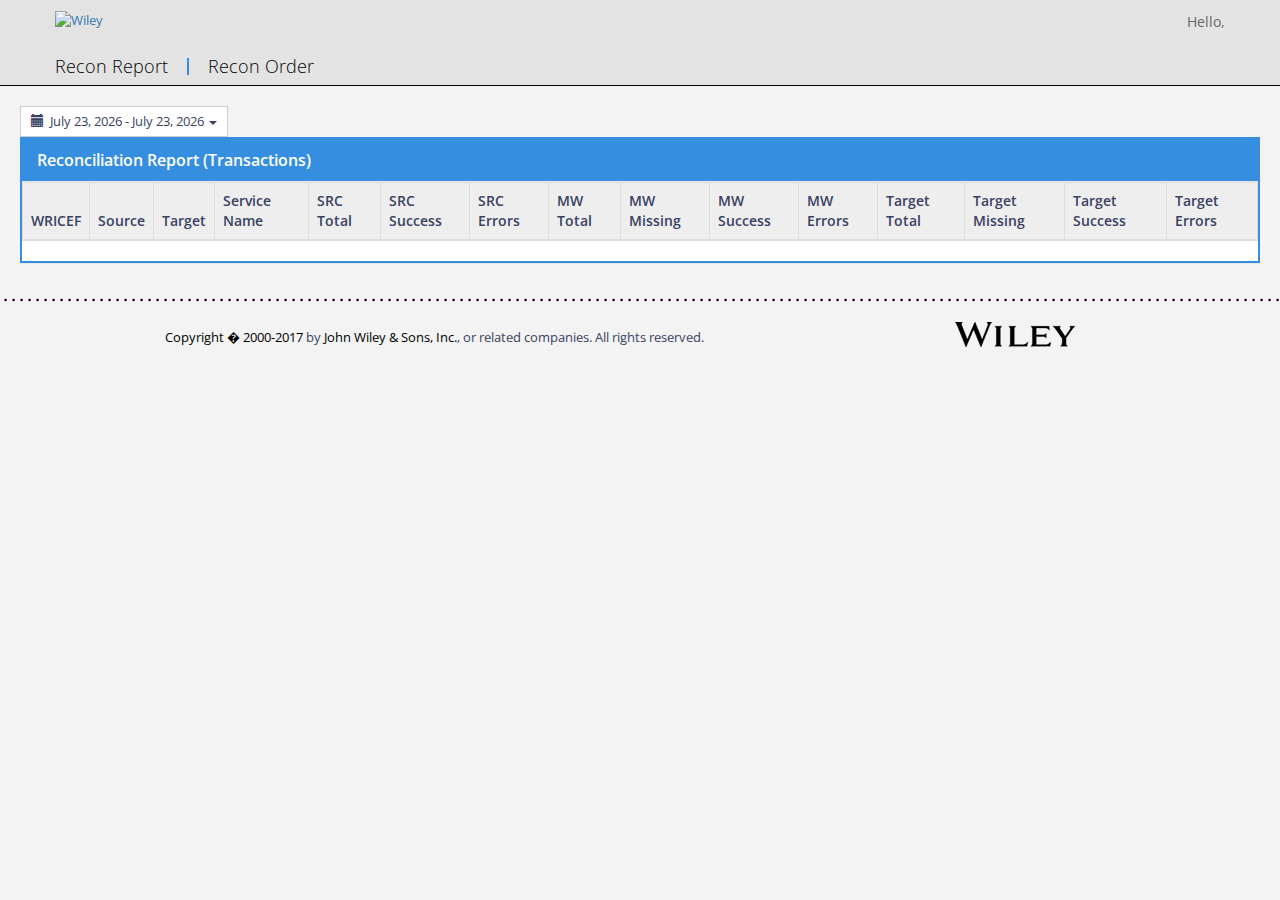
==== commit 9892b66c: "Final checkins" ====
--- a/src/main/resources/public/index.html
+++ b/src/main/resources/public/index.html
@@ -72,15 +72,19 @@
 							<th>SRC Total</th>
 							<th>SRC Success</th>
 							<th>SRC Errors</th>
-							<th>EIS Total</th>
-							<th>EIS Success</th>
-							<th>EIS Errors</th>
+							<th>MW Total</th>
+							<th>MW Missing</th>
+							<th>MW Success</th>
+							<th>MW Errors</th>
 							<!--<th>Flow Direction</th>-->
-							<th>SAP IDOC Total</th>
-							<th>SAP IDOC Success</th>
-							<th>SAP IDOC Errors</th>
+							<th>Target Total</th>
+							<th>Target Missing</th>
+							<th>Target Success</th>
+							<th>Target Errors</th>
 						</tr>
 						<tr id="filterrow" style="display: none;">
+							<th></th>
+							<th></th>
 							<th></th>
 							<th></th>
 							<th></th>
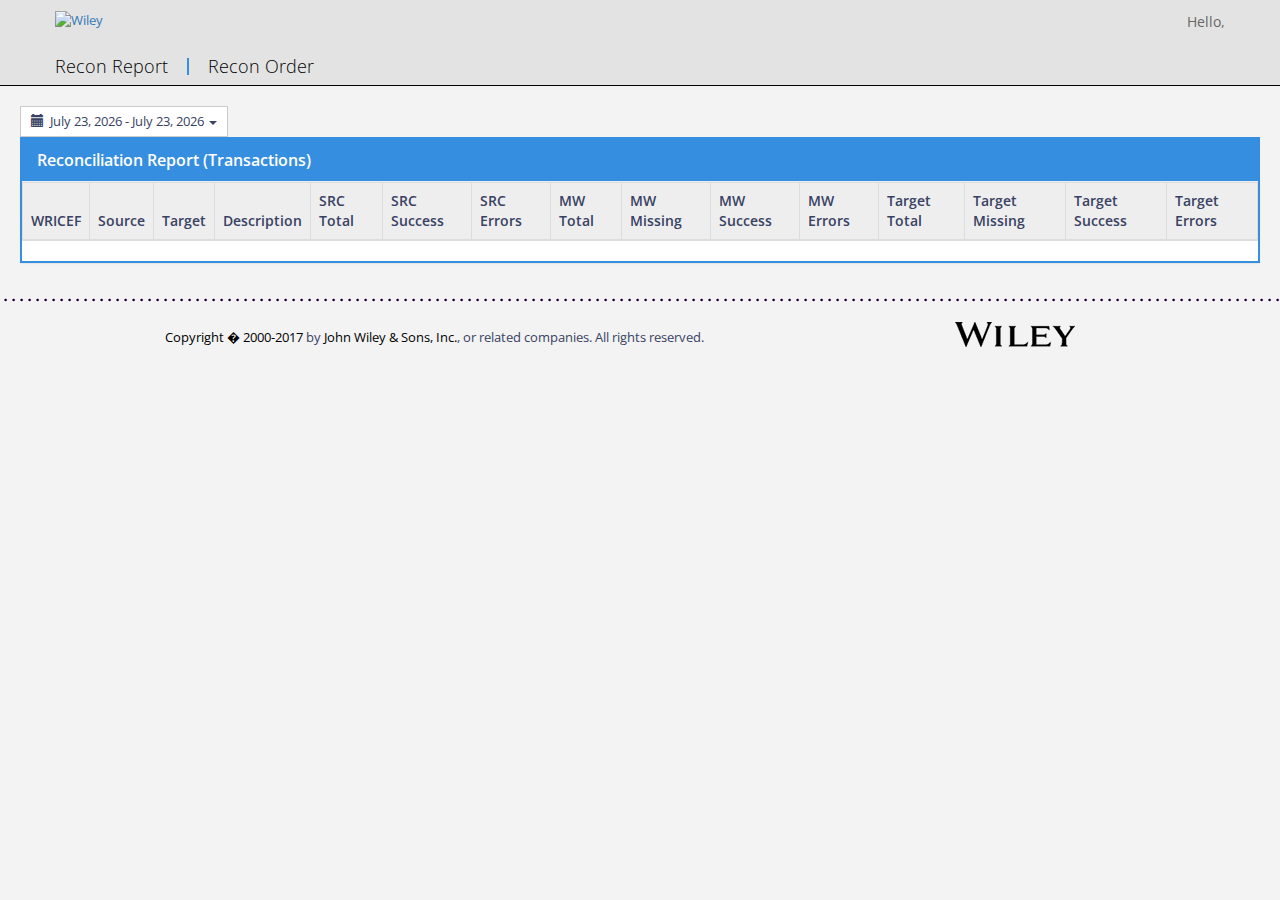
==== commit 57c3eea9: "Final checkins" ====
--- a/src/main/resources/public/index.html
+++ b/src/main/resources/public/index.html
@@ -68,7 +68,7 @@
 							<th>WRICEF</th>
 							<th>Source</th>
 							<th>Target</th>
-							<th>Service Name</th>
+							<th>Description</th>
 							<th>SRC Total</th>
 							<th>SRC Success</th>
 							<th>SRC Errors</th>
--- a/src/main/resources/public/css/styles.css
+++ b/src/main/resources/public/css/styles.css
@@ -621,7 +621,7 @@
 }
 
 td.error-cell{
-    background-color:#ff3a33;
+    background-color:#ff704d;
 }
 td.warning-cell{
     background-color:#ff9933;
